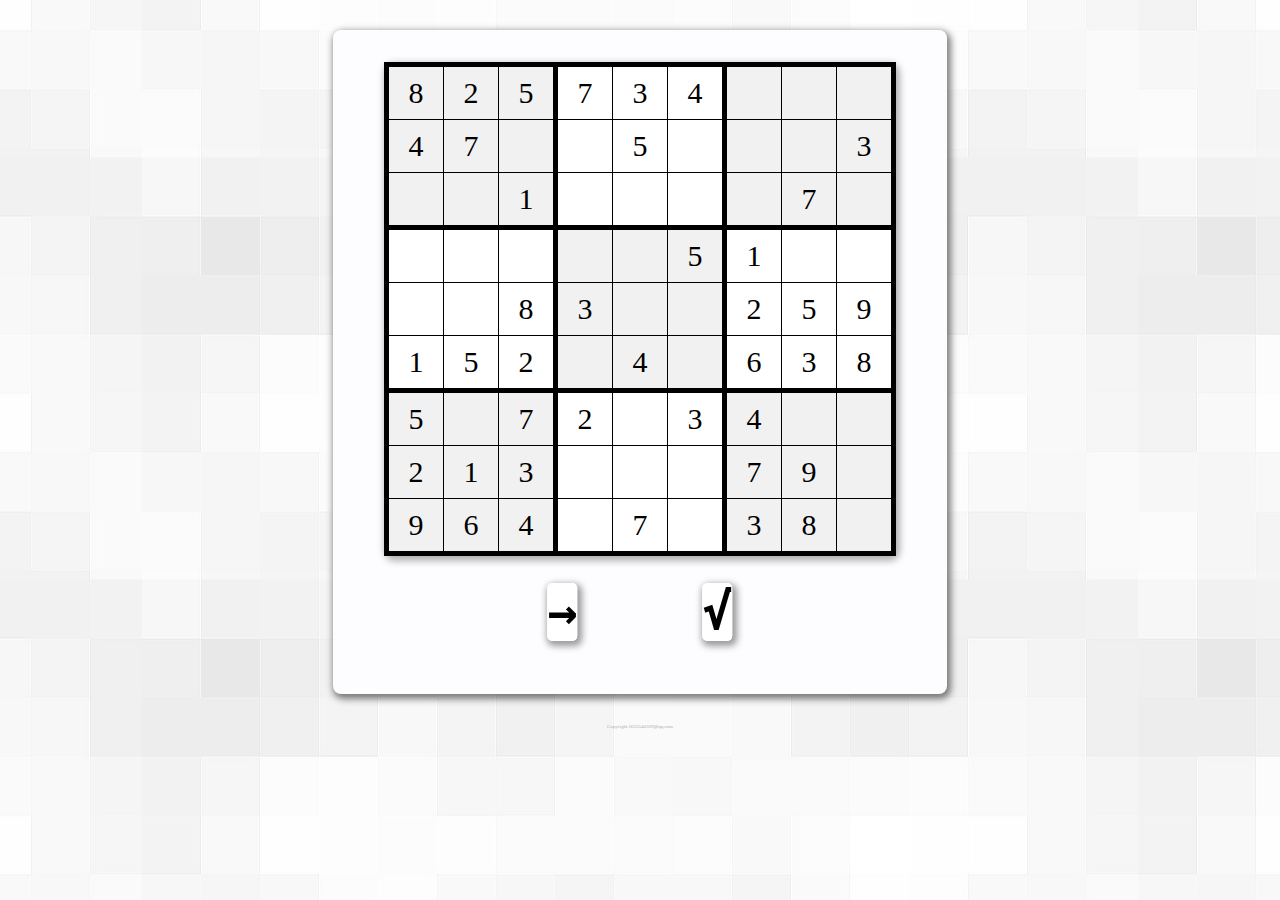
==== 0223Sudoku.html @ 9936d5c7 "Initial commit" ====
<!DOCTYPE html>

<!--1.这里是我的个人网站。--> 
<!--2.因为暂时没有什么好往这里放的，所以先写了个数独。-->
<!--3.初学，轻喷。-->
<!--4.重定义get_sum函数可以手动调整数独难度。-->
<!--5.因为服务器是我自己电脑所以不会一直在线。-->
<!--6.联系方式见网页底部-->
<!--7.祝玩的开心。-->

<html>

<head>
    <meta http-equiv="Content-Type" content="text/html; charset=UTF-8">
    <meta name="author" content="b">
    <meta name="keywords" content="数独,sudoku">
    <meta name="Copyright" content="2633546269@qq.com">
    <meta name="baidu-site-verification" content="code-1ehD0X01TQ" />
    <link rel="shortcut icon" href="DBC2.png">

    <style>
        input {
            background-color: white;
            font-size: 30px;
            font-family: initial;
            font-weight: initial;
            border: none;
            text-align: center;
            width: 50px;
            height: 50px;
        }

        input.input_deeper {
            background-color: #f1f1f1;
        }

        td {
            border: black 1px solid;
            width: 30px;
            height: 30px;
            padding: 0px;
        }

        table.puzzle {
            border: black 3px solid;
            margin-left: auto;
            margin-right: auto;
            border-collapse: collapse;
            border-radius: 0.5em;
            box-shadow: 2px 3px 7px 2px rgba(0, 0, 0, 0.3);
        }

        table.box {
            border: black 2px solid;
            background-color: white;
            border-collapse: collapse;
        }

        pre {
            display: inline;
            user-select: none;
            line-height: 50px;
            position: absolute;
            left: 50%;
            transform: translateX(-50%);
        }

        span {
            background-color: white;
            font-weight: 600;
            font-size: 50px;
            text-align: center;
            border-radius: 0.1em;
            box-shadow: 2px 3px 7px 2px rgba(0, 0, 0, 0.4);
            display: inline-left;
            width: 100px;
            cursor: pointer;
        }

        p {
            color: #afafaf;
            font-size: 5px;
            text-align: center;
            cursor: default;
            user-select: none;
            margin: 0 auto; 
        }

        body {
            background: url("bg.jpg") center center;
            background-color: #f0f0f2;
        }

        div {
            width: 550px;
            height: 600px;
            margin: 30px auto;
            padding: 2em;
            background-color: #fdfdff;
            border-radius: 0.5em;
            box-shadow: 2px 3px 7px 2px rgba(0, 0, 0, 0.5);
        }
    </style>
</head>

<body>
    <title>数独</title>
    <div>
        <table class="puzzle">
            <tr>
                <td>
                    <table class="box">
                        <tr>
                            <td><input type="text" class="input_deeper" id="input_00" maxlength="1"
                                    oninput="player_putin(0,0)"></td>
                            <td><input type="text" class="input_deeper" id="input_01" maxlength="1"
                                    oninput="player_putin(0,1)"></td>
                            <td><input type="text" class="input_deeper" id="input_02" maxlength="1"
                                    oninput="player_putin(0,2)"></td>
                        </tr>
                        <tr>
                            <td><input type="text" class="input_deeper" id="input_10" maxlength="1"
                                    oninput="player_putin(1,0)"></td>
                            <td><input type="text" class="input_deeper" id="input_11" maxlength="1"
                                    oninput="player_putin(1,1)"></td>
                            <td><input type="text" class="input_deeper" id="input_12" maxlength="1"
                                    oninput="player_putin(1,2)"></td>
                        </tr>
                        <tr>
                            <td><input type="text" class="input_deeper" id="input_20" maxlength="1"
                                    oninput="player_putin(2,0)"></td>
                            <td><input type="text" class="input_deeper" id="input_21" maxlength="1"
                                    oninput="player_putin(2,1)"></td>
                            <td><input type="text" class="input_deeper" id="input_22" maxlength="1"
                                    oninput="player_putin(2,2)"></td>
                        </tr>
                    </table>
                </td>
                <td>
                    <table class="box">
                        <tr>
                            <td><input type="text" id="input_03" maxlength="1" oninput="player_putin(0,3)"></td>
                            <td><input type="text" id="input_04" maxlength="1" oninput="player_putin(0,4)"></td>
                            <td><input type="text" id="input_05" maxlength="1" oninput="player_putin(0,5)"></td>
                        </tr>
                        <tr>
                            <td><input type="text" id="input_13" maxlength="1" oninput="player_putin(1,3)"></td>
                            <td><input type="text" id="input_14" maxlength="1" oninput="player_putin(1,4)"></td>
                            <td><input type="text" id="input_15" maxlength="1" oninput="player_putin(1,5)"></td>
                        </tr>
                        <tr>
                            <td><input type="text" id="input_23" maxlength="1" oninput="player_putin(2,3)"></td>
                            <td><input type="text" id="input_24" maxlength="1" oninput="player_putin(2,4)"></td>
                            <td><input type="text" id="input_25" maxlength="1" oninput="player_putin(2,5)"></td>
                        </tr>
                    </table>
                </td>
                <td>
                    <table class="box">
                        <tr>
                            <td><input type="text" class="input_deeper" id="input_06" maxlength="1"
                                    oninput="player_putin(0,6)"></td>
                            <td><input type="text" class="input_deeper" id="input_07" maxlength="1"
                                    oninput="player_putin(0,7)"></td>
                            <td><input type="text" class="input_deeper" id="input_08" maxlength="1"
                                    oninput="player_putin(0,8)"></td>
                        </tr>
                        <tr>
                            <td><input type="text" class="input_deeper" id="input_16" maxlength="1"
                                    oninput="player_putin(1,6)"></td>
                            <td><input type="text" class="input_deeper" id="input_17" maxlength="1"
                                    oninput="player_putin(1,7)"></td>
                            <td><input type="text" class="input_deeper" id="input_18" maxlength="1"
                                    oninput="player_putin(1,8)"></td>
                        </tr>
                        <tr>
                            <td><input type="text" class="input_deeper" id="input_26" maxlength="1"
                                    oninput="player_putin(2,6)"></td>
                            <td><input type="text" class="input_deeper" id="input_27" maxlength="1"
                                    oninput="player_putin(2,7)"></td>
                            <td><input type="text" class="input_deeper" id="input_28" maxlength="1"
                                    oninput="player_putin(2,8)"></td>
                        </tr>
                    </table>
                </td>
            </tr>
            <tr>
                <td>
                    <table class="box">
                        <tr>
                            <td><input type="text" id="input_30" maxlength="1" oninput="player_putin(3,0)"></td>
                            <td><input type="text" id="input_31" maxlength="1" oninput="player_putin(3,1)"></td>
                            <td><input type="text" id="input_32" maxlength="1" oninput="player_putin(3,2)"></td>
                        </tr>
                        <tr>
                            <td><input type="text" id="input_40" maxlength="1" oninput="player_putin(4,0)"></td>
                            <td><input type="text" id="input_41" maxlength="1" oninput="player_putin(4,1)"></td>
                            <td><input type="text" id="input_42" maxlength="1" oninput="player_putin(4,2)"></td>
                        </tr>
                        <tr>
                            <td><input type="text" id="input_50" maxlength="1" oninput="player_putin(5,0)"></td>
                            <td><input type="text" id="input_51" maxlength="1" oninput="player_putin(5,1)"></td>
                            <td><input type="text" id="input_52" maxlength="1" oninput="player_putin(5,2)"></td>
                        </tr>
                    </table>
                </td>
                <td>
                    <table class="box">
                        <tr>
                            <td><input type="text" class="input_deeper" id="input_33" maxlength="1"
                                    oninput="player_putin(3,3)"></td>
                            <td><input type="text" class="input_deeper" id="input_34" maxlength="1"
                                    oninput="player_putin(3,4)"></td>
                            <td><input type="text" class="input_deeper" id="input_35" maxlength="1"
                                    oninput="player_putin(3,5)"></td>
                        </tr>
                        <tr>
                            <td><input type="text" class="input_deeper" id="input_43" maxlength="1"
                                    oninput="player_putin(4,3)"></td>
                            <td><input type="text" class="input_deeper" id="input_44" maxlength="1"
                                    oninput="player_putin(4,4)"></td>
                            <td><input type="text" class="input_deeper" id="input_45" maxlength="1"
                                    oninput="player_putin(4,5)"></td>
                        </tr>
                        <tr>
                            <td><input type="text" class="input_deeper" id="input_53" maxlength="1"
                                    oninput="player_putin(5,3)"></td>
                            <td><input type="text" class="input_deeper" id="input_54" maxlength="1"
                                    oninput="player_putin(5,4)"></td>
                            <td><input type="text" class="input_deeper" id="input_55" maxlength="1"
                                    oninput="player_putin(5,5)"></td>
                        </tr>
                    </table>
                </td>
                <td>
                    <table class="box">
                        <tr>
                            <td><input type="text" id="input_36" maxlength="1" oninput="player_putin(3,6)"></td>
                            <td><input type="text" id="input_37" maxlength="1" oninput="player_putin(3,7)"></td>
                            <td><input type="text" id="input_38" maxlength="1" oninput="player_putin(3,8)"></td>
                        </tr>
                        <tr>
                            <td><input type="text" id="input_46" maxlength="1" oninput="player_putin(4,6)"></td>
                            <td><input type="text" id="input_47" maxlength="1" oninput="player_putin(4,7)"></td>
                            <td><input type="text" id="input_48" maxlength="1" oninput="player_putin(4,8)"></td>
                        </tr>
                        <tr>
                            <td><input type="text" id="input_56" maxlength="1" oninput="player_putin(5,6)"></td>
                            <td><input type="text" id="input_57" maxlength="1" oninput="player_putin(5,7)"></td>
                            <td><input type="text" id="input_58" maxlength="1" oninput="player_putin(5,8)"></td>
                        </tr>
                    </table>
                </td>
            </tr>
            <tr>
                <td>
                    <table class="box">
                        <tr>
                            <td><input type="text" class="input_deeper" id="input_60" maxlength="1"
                                    oninput="player_putin(6,0)"></td>
                            <td><input type="text" class="input_deeper" id="input_61" maxlength="1"
                                    oninput="player_putin(6,1)"></td>
                            <td><input type="text" class="input_deeper" id="input_62" maxlength="1"
                                    oninput="player_putin(6,2)"></td>
                        </tr>
                        <tr>
                            <td><input type="text" class="input_deeper" id="input_70" maxlength="1"
                                    oninput="player_putin(7,0)"></td>
                            <td><input type="text" class="input_deeper" id="input_71" maxlength="1"
                                    oninput="player_putin(7,1)"></td>
                            <td><input type="text" class="input_deeper" id="input_72" maxlength="1"
                                    oninput="player_putin(7,2)"></td>
                        </tr>
                        <tr>
                            <td><input type="text" class="input_deeper" id="input_80" maxlength="1"
                                    oninput="player_putin(8,0)"></td>
                            <td><input type="text" class="input_deeper" id="input_81" maxlength="1"
                                    oninput="player_putin(8,1)"></td>
                            <td><input type="text" class="input_deeper" id="input_82" maxlength="1"
                                    oninput="player_putin(8,2)"></td>
                        </tr>
                    </table>
                </td>
                <td>
                    <table class="box">
                        <tr>
                            <td><input type="text" id="input_63" maxlength="1" oninput="player_putin(6,3)"></td>
                            <td><input type="text" id="input_64" maxlength="1" oninput="player_putin(6,4)"></td>
                            <td><input type="text" id="input_65" maxlength="1" oninput="player_putin(6,5)"></td>
                        </tr>
                        <tr>
                            <td><input type="text" id="input_73" maxlength="1" oninput="player_putin(7,3)"></td>
                            <td><input type="text" id="input_74" maxlength="1" oninput="player_putin(7,4)"></td>
                            <td><input type="text" id="input_75" maxlength="1" oninput="player_putin(7,5)"></td>
                        </tr>
                        <tr>
                            <td><input type="text" id="input_83" maxlength="1" oninput="player_putin(8,3)"></td>
                            <td><input type="text" id="input_84" maxlength="1" oninput="player_putin(8,4)"></td>
                            <td><input type="text" id="input_85" maxlength="1" oninput="player_putin(8,5)"></td>
                        </tr>
                    </table>
                </td>
                <td>
                    <table class="box">
                        <tr>
                            <td><input type="text" class="input_deeper" id="input_66" maxlength="1"
                                    oninput="player_putin(6,6)"></td>
                            <td><input type="text" class="input_deeper" id="input_67" maxlength="1"
                                    oninput="player_putin(6,7)"></td>
                            <td><input type="text" class="input_deeper" id="input_68" maxlength="1"
                                    oninput="player_putin(6,8)"></td>
                        </tr>
                        <tr>
                            <td><input type="text" class="input_deeper" id="input_76" maxlength="1"
                                    oninput="player_putin(7,6)"></td>
                            <td><input type="text" class="input_deeper" id="input_77" maxlength="1"
                                    oninput="player_putin(7,7)"></td>
                            <td><input type="text" class="input_deeper" id="input_78" maxlength="1"
                                    oninput="player_putin(7,8)"></td>
                        </tr>
                        <tr>
                            <td><input type="text" class="input_deeper" id="input_86" maxlength="1"
                                    oninput="player_putin(8,6)"></td>
                            <td><input type="text" class="input_deeper" id="input_87" maxlength="1"
                                    oninput="player_putin(8,7)"></td>
                            <td><input type="text" class="input_deeper" id="input_88" maxlength="1"
                                    oninput="player_putin(8,8)"></td>
                        </tr>
                    </table>
                </td>
            </tr>
        </table>
        <br>
        <pre><span onclick="sudoku()">→</span>                <span onclick="solve()">√</span></pre>
    </div>
    <p>Copyright 2633546269@qq.com</p>
    
    <script defer type="text/javascript">
        var puzzle = new Array(9);
        var solved_puzzle = new Array(9);

        var lines = new Array(9);
        var cols = new Array(9);
        var boxes = new Array(9);
        var lists = new Array(9);

        function get_box_num(y, x) {
            return Math.floor(y / 3) * 3 + Math.floor(x / 3);
        }

        function remove(y, x) {
            var num = solved_puzzle[y][x];
            solved_puzzle[y][x] = 0;
            lines[y][num] = false;
            cols[x][num] = false;
            boxes[get_box_num(y, x)][num] = false;
        }

        function putin(y, x, num) {
            if (lines[y][num] || cols[x][num] || boxes[get_box_num(y, x)][num]) {
                return false;
            }
            if (solved_puzzle[y][x] != 0) {
                remove(y, x);
            }
            solved_puzzle[y][x] = num;
            lines[y][num] = true;
            cols[x][num] = true;
            boxes[get_box_num(y, x)][num] = true;
            return true;
        }

        function get_input(y, x) {
            return document.getElementById("input_".concat(y).concat(x));
        }

        function rand(num) {
            return Math.floor(Math.random() * num);
        }

        function attempt_random(y, x) {
            if (lists[y][x].length == 0) {
                lists[y][x] = new Array(1, 2, 3, 4, 5, 6, 7, 8, 9);
            }
            for (var i = lists[y][x].length; i > 0; i--) {
                if (putin(y, x, lists[y][x].splice(rand(i), 1))) {
                    return true;
                }
            }
            return false;
        }

        function get_sum() {
            return rand(18) + 36;
        }

        function sudoku() {
            var sum = get_sum();
            for (var i = 0; i < 9; i++) {
                puzzle[i] = new Array(9);
                solved_puzzle[i] = new Array(0, 0, 0, 0, 0, 0, 0, 0, 0);
                lines[i] = new Array(0, 0, 0, 0, 0, 0, 0, 0, 0, 0);
                cols[i] = new Array(0, 0, 0, 0, 0, 0, 0, 0, 0, 0);
                boxes[i] = new Array(0, 0, 0, 0, 0, 0, 0, 0, 0, 0);
                lists[i] = new Array(9);
                for (var j = 0; j < 9; j++) {
                    lists[i][j] = new Array();
                }
            }

            var y = 0, x = 0;
            while (y < 9) {
                if (attempt_random(y, x)) {
                    x++;
                    if (x == 9) {
                        x = 0;
                        y++;
                    }
                }
                else {
                    remove(y, x);
                    x--;
                    if (x == -1) {
                        x = 8;
                        y--;
                    }
                }
            }

            var rest = 81;
            for (i = 0; i < 81; i++) {
                y = Math.floor(i / 9);
                x = Math.floor(i % 9);
                var input_tem = get_input(y, x);
                if (rand(rest--) < sum) {
                    puzzle[y][x] = 0;
                    input_tem.value = "";
                    input_tem.removeAttribute("readonly");
                    sum--;
                }
                else {
                    puzzle[y][x] = solved_puzzle[y][x];
                    input_tem.value = puzzle[y][x];
                    input_tem.setAttribute("readonly", "readonly");
                }
            }
        }

        function solve() {
            for (var i = 0; i < 9; i++) {
                for (var j = 0; j < 9; j++) {
                    puzzle[i][j] = solved_puzzle[i][j];
                    var input_tem = get_input(i, j);
                    input_tem.value = solved_puzzle[i][j];
                    input_tem.style.color = "black";
                }
            }

        }

        function player_putin(y, x) {
            var value = get_input(y, x).value;
            if (value != 1 && value != 2 && value != 3 && value != 4 && value != 5 && value != 6 && value != 7 && value != 8 && value != 9) {
                value = 0;
                get_input(y, x).value = "";

            }
            puzzle[y][x] = value;
            for (var i = 0; i < 9; i++) {
                for (var j = 0; j < 9; j++) {
                    get_input(i, j).style.color = "black";
                }
            }
            for (i = 0; i < 9; i++) {
                for (j = 0; j < 9; j++) {
                    var num = puzzle[i][j];
                    if (num == 0) {
                        continue;
                    }
                    for (var k = 1; k < 9; k++) {
                        if (puzzle[(i + k) % 9][j] == num) {
                            get_input(i, j).style.color = "red";
                            get_input((i + k) % 9, j).style.color = "red";
                        }
                        if (puzzle[i][(j + k) % 9] == num) {
                            get_input(i, j).style.color = "red";
                            get_input(i, (j + k) % 9).style.color = "red";
                        }
                    }
                    var y0 = Math.floor(i / 3) * 3 + 2, x0 = Math.floor(j / 3) * 3 + 2;
                    for (var p = y0 - 2; p < y0; p++) {
                        for (var q = x0 - 2; q < x0; q++) {
                            if (p != i || q != j) {
                                if (puzzle[p][q] == num) {
                                    get_input(i, j).style.color = "red";
                                    get_input(p, q).style.color = "red";
                                }
                            }
                        }
                    }
                }
            }
            for (i = 0; i < 9; i++) {
                for (j = 0; j < 9; j++) {
                    if (puzzle[i][j] == 0 || get_input(i, j).style.color == "red") {
                        return;
                    }
                }
            }
            alert("恭喜！解题成功！");
        }

        sudoku();
    </script>
</body>

</html>
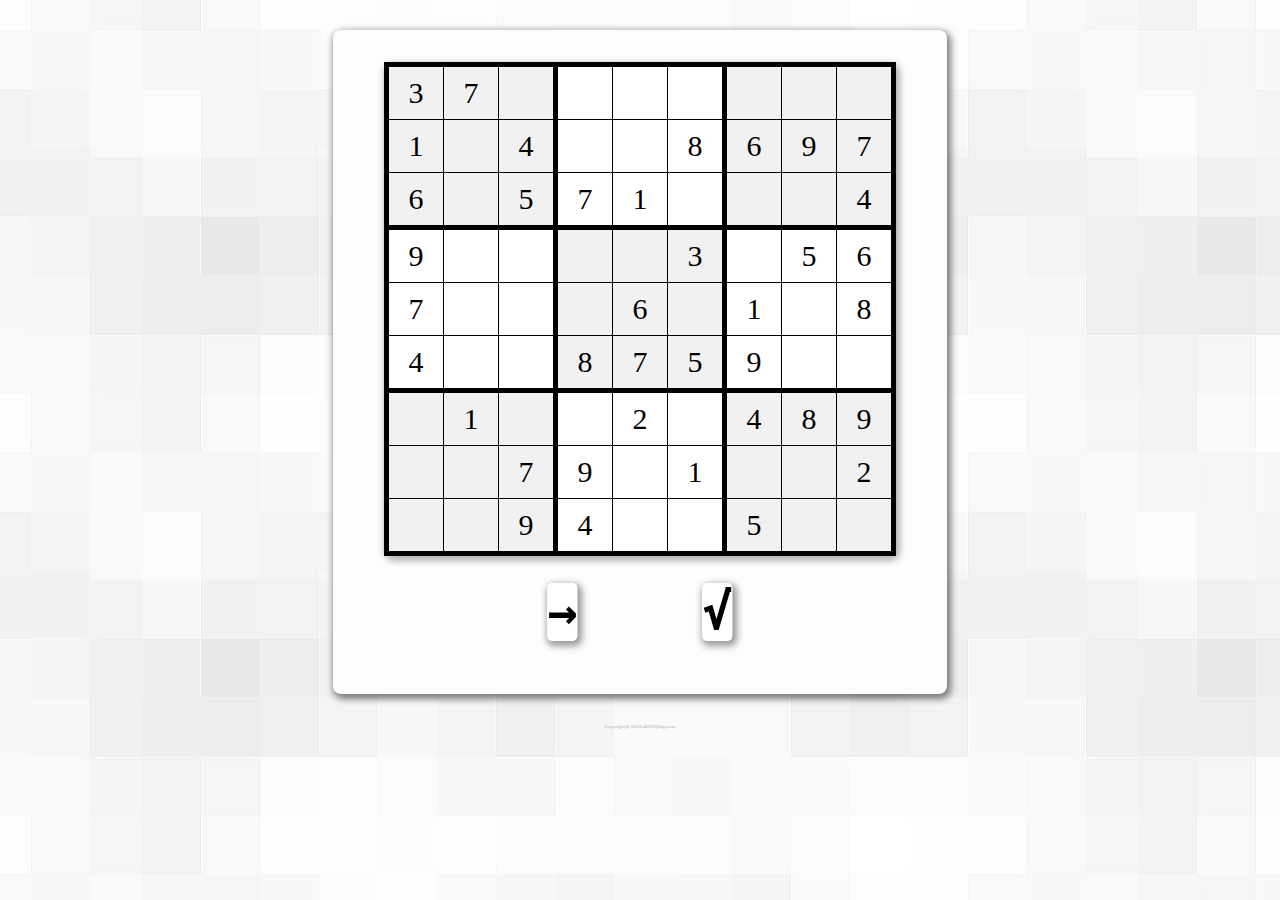
==== commit 941f16bf: "1028" ====
--- a/0223Sudoku.html
+++ b/0223Sudoku.html
@@ -333,7 +333,7 @@
         <br>
         <pre><span onclick="sudoku()">→</span>                <span onclick="solve()">√</span></pre>
     </div>
-    <p>Copyright 2633546269@qq.com</p>
+    <p>Copyright@ 2633546269@qq.com</p>
     
     <script defer type="text/javascript">
         var puzzle = new Array(9);
